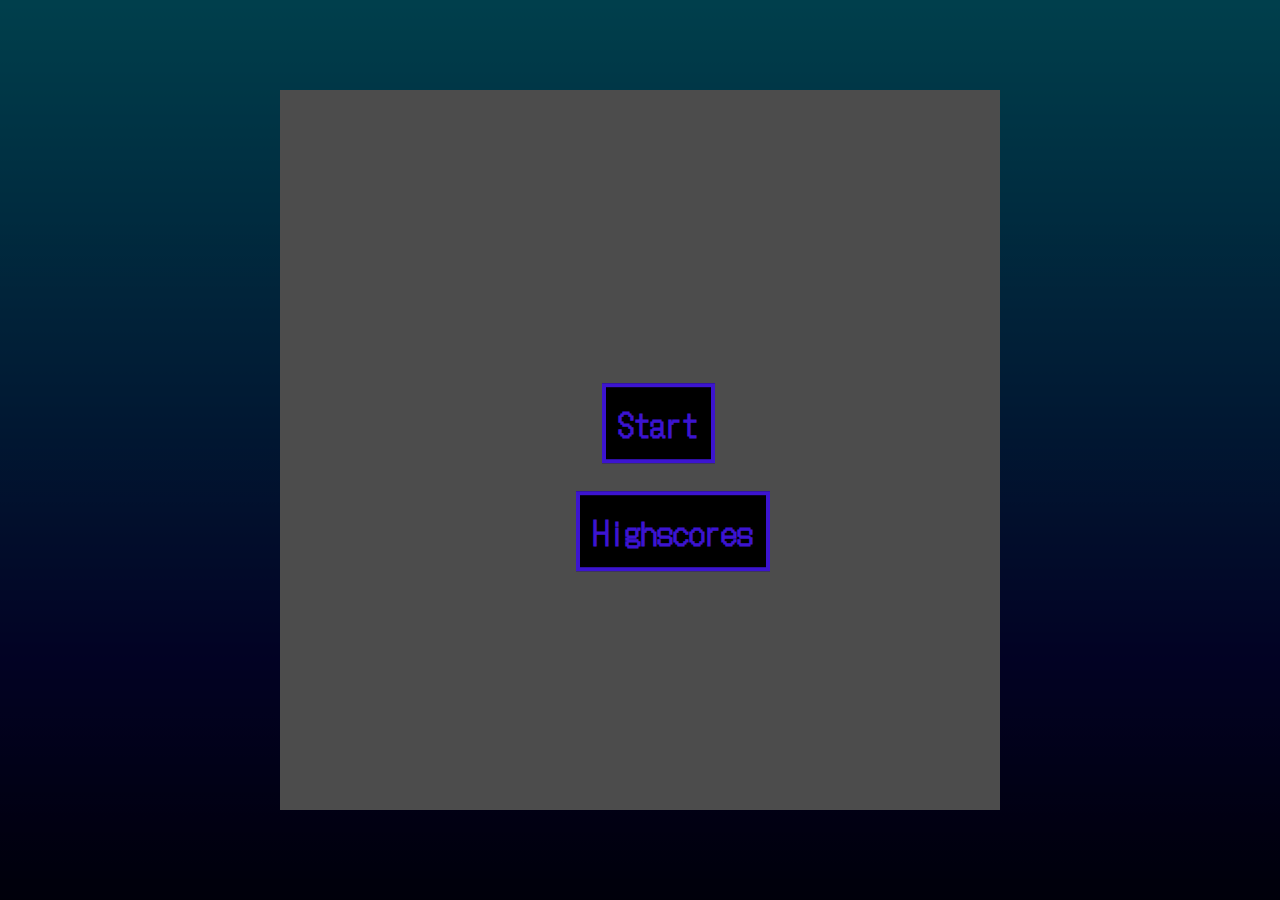
==== index.html @ 97344a91 "musics" ====
<htlm>
    <head>
        <title>kiipeilypeli</title>
        <link rel="stylesheet" href="styles/style.css"></link>
        <script src="scripts/main.js"></script>
    </head>

    <body> 

        <audio id="myAudio">
            <source src="https://docs.google.com/uc?export=open&id=1_iJwRuPe02XZyPTe_jKS_1AQPUim9FB3" type="audio/mpeg">
            Your browser does not support the audio element.
          </audio>
          
        <div id= "game_over" style="display:none">
            <h1>GAME OVER</h1>
            <p id = "gamoverscore">
                <h2>Your score:</h2>
                <span id ="score_amount_total"></span>
            </p>
        
        </div>
        <div id ="menu">
            <button id="start_button" onclick="main()">Start</button>
            <button id="highscores_button" onclick="">Highscores</button>
        </div>

        
    
        <canvas id="myCanvas"></canvas>  
            <p id = "score">Score:
                <span id ="score_amount">0</span>
            </p>
        
  

    </body>

</html>
---- styles/style.css ----
@import url('https://fonts.googleapis.com/css2?family=DotGothic16&display=swap');
body{
    padding:0px;
    margin:0px;
    background: rgb(13, 0, 255);
    background: linear-gradient(0deg, rgba(2,0,36,1) 0%, rgba(9,9,121,1) 27%, rgba(0,212,255,1) 100%);

    
}
canvas{
    background:white;
    position:fixed;
    top:50%;
    left:50%;
    transform:translate(-50%,-50%);
    width:80vmin;
    height:80vmin;
}
#overlay{
    background:rgba(0,0,0,0.7);
    position:absolute;
    top:50%;
    left:50%;
    transform:translate(-50%,-50%);
    width:70vmin;
    height:70vmin;

    padding:1vmin;
    margin:0px;
    color: white;
    border-radius:2vmin;
}

#score{
    font-family: 'DotGothic16', sans-serif;
    font-weight: bold;
    position: fixed;
    font-size: 2em;
    padding-top:0%;
    margin-top:0%;
    padding-left:44%;
    
}

#menu{
    position:relative;
    display:flex;
    top:50%;
    left:50%;
    transform:translate(-50%,-50%);
    background-color: rgba(0,0,0,0.7);
    width:100%;
    height:100%;
    text-align: center; 
    z-index: 2;
} 

#highscores_button{
    font-family: 'DotGothic16', sans-serif;
    font-weight: bold;
    font-size: 2em;

    display: inline-block;
    border: 4px solid #3C14D0 ;
    color: #3C14D0;
    background: #000000;
    outline: none;

    
    position: absolute;
    left: 45%;
    top: 59%;
    -ms-transform: translateY(-50%);
    transform: translateY(-50%);
    padding:1%;
    cursor: pointer;
    transition: all 0.5s;
    
}

#menu.hide,
#highscores_button.hide{
    display:none;
}

#highscores_button:hover{
    color:#000000;
    background-color:#fff;
}

#start_button{
    font-family: 'DotGothic16', sans-serif;
    font-weight: bold;
    font-size: 2em;

    display: inline-block;
    border: 4px solid #3C14D0 ;
    color: #3C14D0;
    background: #000000;
    outline: none;

    
    position: absolute;
    left: 47%;
    top: 47%;
    -ms-transform: translateY(-50%);
    transform: translateY(-50%);
    padding:1%;
    cursor: pointer;
    transition: all 0.5s;
    
}

#menu.hide,
#start_button.hide{
    display:none;
}

#start_button:hover{
    color:#000000;
    background-color:#fff;
}
    
#game_over{
    font-family: 'DotGothic16', sans-serif;
    font-weight: bold;
    font-size: 1em;
    top:15%;
    left:46.5%;
    z-index: 3;
    position : fixed;
    display : flex;
    color: red;
    
}

#game_over.hide{
    display:none;
}
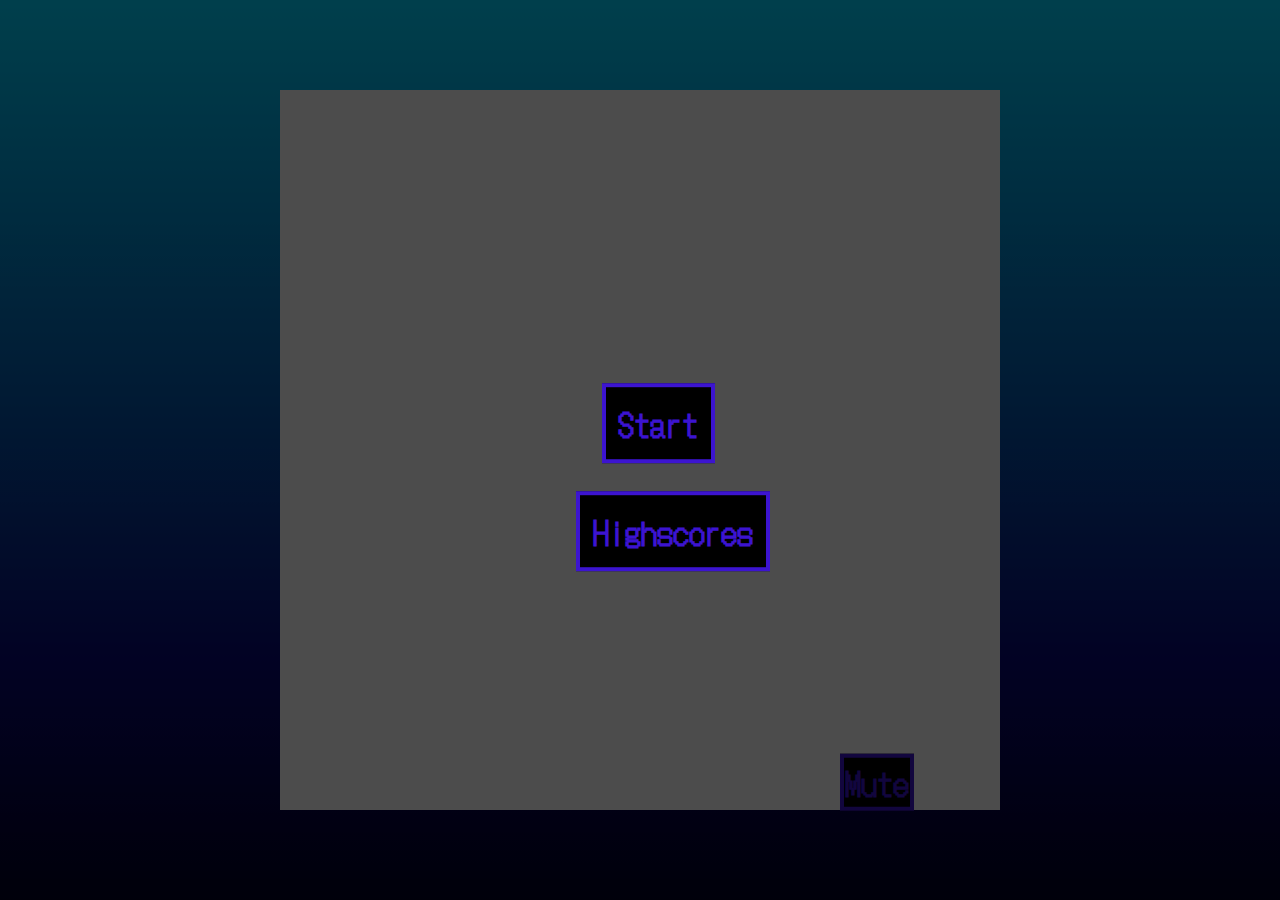
==== commit e00291c5: "Mute button + functions added" ====
--- a/index.html
+++ b/index.html
@@ -3,14 +3,34 @@
         <title>kiipeilypeli</title>
         <link rel="stylesheet" href="styles/style.css"></link>
         <script src="scripts/main.js"></script>
+        <script src="scripts/moving.js"></script>
+        <script src="scripts/spawning.js"></script>
+        <script src="scripts/drawing.js"></script>
+
     </head>
 
     <body> 
 
+
         <audio id="myAudio">
             <source src="https://docs.google.com/uc?export=open&id=1_iJwRuPe02XZyPTe_jKS_1AQPUim9FB3" type="audio/mpeg">
             Your browser does not support the audio element.
-          </audio>
+        </audio>
+
+        <audio id="tahtiAudio">
+            <source src="https://docs.google.com/uc?export=open&id=17Dz2AMA112bbVv_aVIpKY-CTkr4ZJxwU" type="audio/mpeg">
+            Your browser does not support the audio element.
+        </audio>
+        
+        <audio id="hitAudio">
+            <source src="https://docs.google.com/uc?export=open&id=1q7sOxgM75xNzFPcUpHBvQR-GyBF_a_76" type="audio/mpeg">
+            Your browser does not support the audio element.
+        </audio>
+
+        <audio id="gameoverAudio">
+            <source src="https://docs.google.com/uc?export=open&id=1NBxoiHY_g3iJqnm7CQ0XaXjcpnnSCpEY" type="audio/mpeg">
+            Your browser does not support the audio element.
+        </audio>
           
         <div id= "game_over" style="display:none">
             <h1>GAME OVER</h1>
@@ -31,6 +51,7 @@
             <p id = "score">Score:
                 <span id ="score_amount">0</span>
             </p>
+            <button id="mute_button" onclick="mute()">Mute</button>
         
   
 
--- a/styles/style.css
+++ b/styles/style.css
@@ -55,6 +55,28 @@
     text-align: center; 
     z-index: 2;
 } 
+
+#mute_button{
+    font-family: 'DotGothic16', sans-serif;
+    font-weight: bold;
+    font-size: 2em;
+
+    display: inline-block;
+    border: 4px solid #3C14D0 ;
+    color: #3C14D0;
+    background: #000000;
+    outline: none;
+
+    
+    position: absolute;
+    left: 65.6%;
+    top: 86.9%;
+    -ms-transform: translateY(-50%);
+    transform: translateY(-50%);
+    padding:0.1%;
+    cursor: pointer;
+    transition: all 0.5s;
+}
 
 #highscores_button{
     font-family: 'DotGothic16', sans-serif;
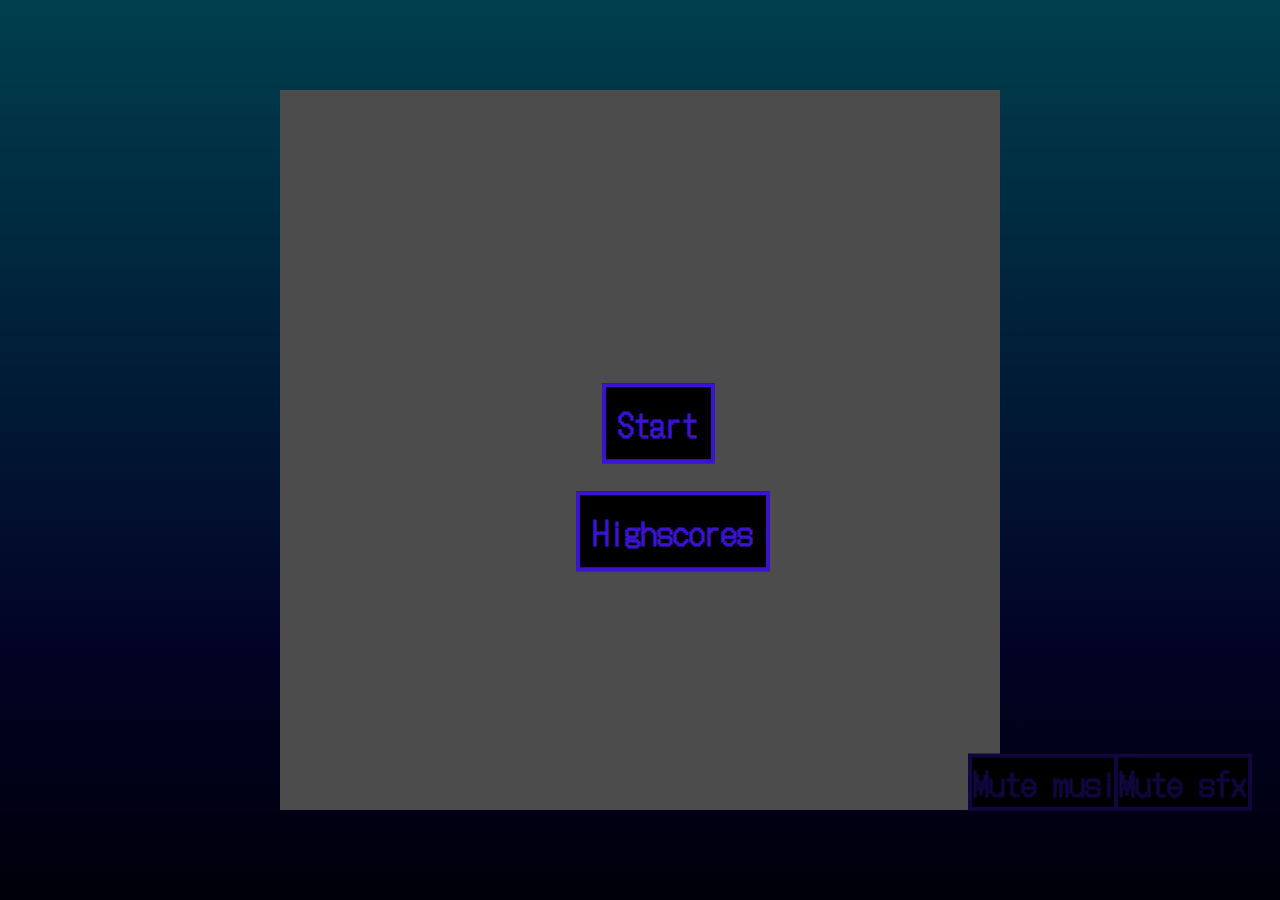
==== commit 993fef78: "Update mute" ====
--- a/index.html
+++ b/index.html
@@ -51,8 +51,8 @@
             <p id = "score">Score:
                 <span id ="score_amount">0</span>
             </p>
-            <button id="mute_button" onclick="mute()">Mute</button>
-        
+            <button id="mute_music_button" onclick="muteMusic()">Mute music</button>
+            <button id="mute_sfx_button" onclick="muteSfx()">Mute sfx</button>
   
 
     </body>
--- a/styles/style.css
+++ b/styles/style.css
@@ -43,6 +43,17 @@
     
 }
 
+#score.double{
+    font-family: 'DotGothic16', sans-serif;
+    font-weight: bold;
+    position: fixed;
+    font-size: 2.5em;
+    padding-top:0%;
+    margin-top:0%;
+    padding-left:44%;
+    color: red;
+}
+
 #menu{
     position:relative;
     display:flex;
@@ -56,7 +67,7 @@
     z-index: 2;
 } 
 
-#mute_button{
+#mute_music_button{
     font-family: 'DotGothic16', sans-serif;
     font-weight: bold;
     font-size: 2em;
@@ -69,7 +80,29 @@
 
     
     position: absolute;
-    left: 65.6%;
+    left: 75.6%;
+    top: 86.9%;
+    -ms-transform: translateY(-50%);
+    transform: translateY(-50%);
+    padding:0.1%;
+    cursor: pointer;
+    transition: all 0.5s;
+}
+
+#mute_sfx_button{
+    font-family: 'DotGothic16', sans-serif;
+    font-weight: bold;
+    font-size: 2em;
+
+    display: inline-block;
+    border: 4px solid #3C14D0 ;
+    color: #3C14D0;
+    background: #000000;
+    outline: none;
+
+    
+    position: absolute;
+    left: 87%;
     top: 86.9%;
     -ms-transform: translateY(-50%);
     transform: translateY(-50%);
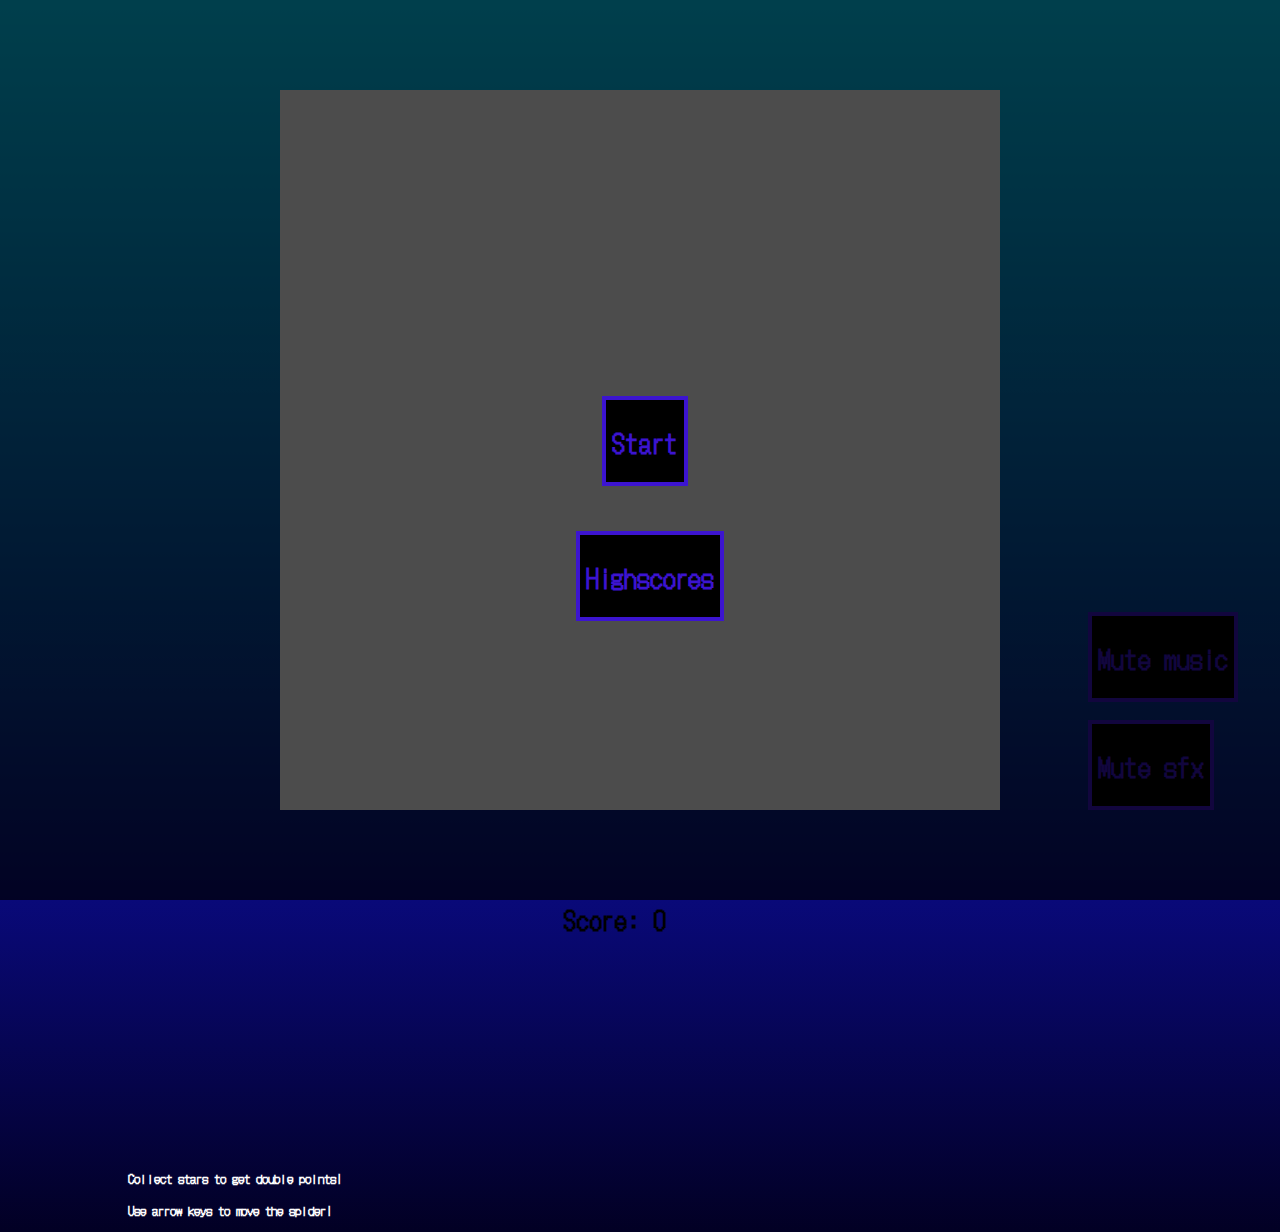
==== commit 172caecf: "info and qol" ====
--- a/index.html
+++ b/index.html
@@ -38,11 +38,17 @@
                 <h2>Your score:</h2>
                 <span id ="score_amount_total"></span>
             </p>
-        
         </div>
+
+        <div id = "highscore_form" style="display:none">
+            <label for="nickname">Enter your nametag:</label><br>
+            <input type="text" id="nickname" value="Player 1"><br>
+            <button id="save_hs" onclick="saveHighScore()">Save highscore</button>
+        </div>
+
         <div id ="menu">
             <button id="start_button" onclick="main()">Start</button>
-            <button id="highscores_button" onclick="">Highscores</button>
+            <button id="highscores_button" onclick="window.location.href = 'highscores.html';">Highscores</button>
         </div>
 
         
@@ -51,6 +57,8 @@
             <p id = "score">Score:
                 <span id ="score_amount">0</span>
             </p>
+            <p id = "info">Collect stars to get double points!</p>
+            <p id = "guide">Use arrow keys to move the spider!</p>
             <button id="mute_music_button" onclick="muteMusic()">Mute music</button>
             <button id="mute_sfx_button" onclick="muteSfx()">Mute sfx</button>
   
--- a/styles/style.css
+++ b/styles/style.css
@@ -36,7 +36,7 @@
     font-family: 'DotGothic16', sans-serif;
     font-weight: bold;
     position: fixed;
-    font-size: 2em;
+    font-size: 2vw;
     padding-top:0%;
     margin-top:0%;
     padding-left:44%;
@@ -47,7 +47,7 @@
     font-family: 'DotGothic16', sans-serif;
     font-weight: bold;
     position: fixed;
-    font-size: 2.5em;
+    font-size: 2.5vw;
     padding-top:0%;
     margin-top:0%;
     padding-left:44%;
@@ -70,21 +70,20 @@
 #mute_music_button{
     font-family: 'DotGothic16', sans-serif;
     font-weight: bold;
-    font-size: 2em;
-
-    display: inline-block;
-    border: 4px solid #3C14D0 ;
-    color: #3C14D0;
-    background: #000000;
-    outline: none;
-
-    
-    position: absolute;
-    left: 75.6%;
-    top: 86.9%;
-    -ms-transform: translateY(-50%);
-    transform: translateY(-50%);
-    padding:0.1%;
+    font-size: 2vw;
+    white-space: normal;
+
+    display: inline-block;
+    border: 4px solid #3C14D0 ;
+    color: #3C14D0;
+    background: #000000;
+    outline: none;
+
+    
+    position: fixed;
+    left: 85%;
+    top: 68%;
+    height: 10%;
     cursor: pointer;
     transition: all 0.5s;
 }
@@ -92,43 +91,58 @@
 #mute_sfx_button{
     font-family: 'DotGothic16', sans-serif;
     font-weight: bold;
-    font-size: 2em;
-
-    display: inline-block;
-    border: 4px solid #3C14D0 ;
-    color: #3C14D0;
-    background: #000000;
-    outline: none;
-
-    
-    position: absolute;
-    left: 87%;
-    top: 86.9%;
-    -ms-transform: translateY(-50%);
-    transform: translateY(-50%);
-    padding:0.1%;
-    cursor: pointer;
-    transition: all 0.5s;
+    font-size: 2vw;
+    white-space: normal;
+
+    display: inline-block;
+    border: 4px solid #3C14D0 ;
+    color: #3C14D0;
+    background: #000000;
+    outline: none;
+
+    
+    position: fixed;
+    left: 85%;
+    top: 80%;
+    height: 10%;
+    cursor: pointer;
+    transition: all 0.5s;
+}
+
+#info{
+    font-family: 'DotGothic16', sans-serif;
+    font-weight: bold;
+    font-size: 1vw;
+    padding-top: 20%;
+    padding-left: 10%;
+    color:white;
+}
+
+#guide{
+    font-family: 'DotGothic16', sans-serif;
+    font-weight: bold;
+    font-size: 1vw;
+    padding-left: 10%;
+    color:white;
 }
 
 #highscores_button{
     font-family: 'DotGothic16', sans-serif;
     font-weight: bold;
-    font-size: 2em;
-
-    display: inline-block;
-    border: 4px solid #3C14D0 ;
-    color: #3C14D0;
-    background: #000000;
-    outline: none;
-
-    
-    position: absolute;
+    font-size: 2vw;
+    white-space: normal;
+
+    display: inline-block;
+    border: 4px solid #3C14D0 ;
+    color: #3C14D0;
+    background: #000000;
+    outline: none;
+
+    
+    position: fixed;
     left: 45%;
     top: 59%;
-    -ms-transform: translateY(-50%);
-    transform: translateY(-50%);
-    padding:1%;
+    height: 10%;
     cursor: pointer;
     transition: all 0.5s;
     
@@ -147,21 +161,22 @@
 #start_button{
     font-family: 'DotGothic16', sans-serif;
     font-weight: bold;
-    font-size: 2em;
-
-    display: inline-block;
-    border: 4px solid #3C14D0 ;
-    color: #3C14D0;
-    background: #000000;
-    outline: none;
-
-    
-    position: absolute;
+    font-size: 2vw;
+    white-space: normal;
+
+    display: inline-block;
+    border: 4px solid #3C14D0;
+    color: #3C14D0;
+    background: #000000;
+    outline: none;
+
+    position: fixed;
     left: 47%;
-    top: 47%;
-    -ms-transform: translateY(-50%);
+    top:44%;
+    height: 10%;
+    /*-ms-transform: translateY(-50%);
     transform: translateY(-50%);
-    padding:1%;
+    padding:1%;*/
     cursor: pointer;
     transition: all 0.5s;
     
@@ -180,7 +195,7 @@
 #game_over{
     font-family: 'DotGothic16', sans-serif;
     font-weight: bold;
-    font-size: 1em;
+    font-size: 1vw;
     top:15%;
     left:46.5%;
     z-index: 3;
@@ -193,3 +208,53 @@
 #game_over.hide{
     display:none;
 }
+
+#highscore_form{
+    font-family: 'DotGothic16', sans-serif;
+    font-weight: bold;
+    font-size: 1vw;
+    top:70%;
+    left:46%;
+    z-index: 3;
+    position : fixed;
+    display : flex;
+    color: whitesmoke;
+    
+}
+
+#nickname{
+    width:100%;
+    padding: 5px;
+    -webkit-box-sizing: border-box; /* Safari/Chrome, other WebKit */
+    -moz-box-sizing: border-box;    /* Firefox, other Gecko */
+    box-sizing: border-box;  
+}
+
+#highscore_form.hide{
+    display:none;
+}
+
+#save_hs{
+    font-family: 'DotGothic16', sans-serif;
+    font-weight: bold;
+    font-size: 1vw;
+
+    display: inline-block;
+    border: 4px solid #3C14D0 ;
+    color: #3C14D0;
+    background: #000000;
+    outline: none;
+    
+
+    
+    position: static;
+    padding:2%;
+    cursor: pointer;
+    transition: all 0.5s;
+    
+}
+
+#save_hs:hover{
+    color:#000000;
+    background-color:#fff;
+}